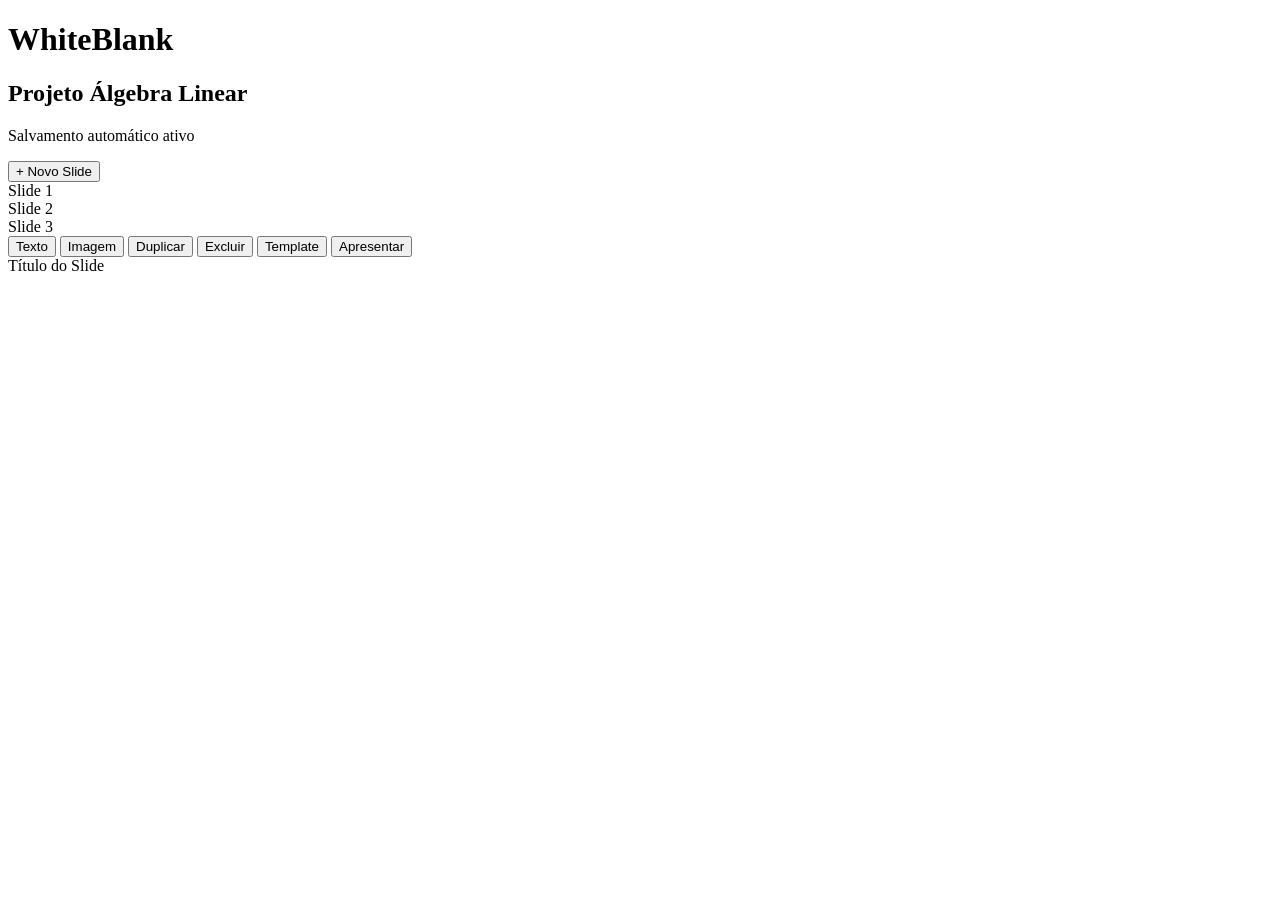
==== templates/projeto.html @ 8b693a0b "Add files via upload" ====
<!DOCTYPE html>
<html lang="pt-br">

<head>

    <meta charset="UTF-8">

    <meta name="viewport"
          content="width=device-width, initial-scale=1.0">

    <title>Projeto - WhiteBlank</title>

    <link rel="stylesheet"
          href="{{ url_for('static', filename='projeto.css') }}">

</head>

<body>

    <!-- TOPO -->

    <header class="topbar">

        <div class="logo-area">

            <h1>WhiteBlank</h1>

        </div>

        <div class="project-info">

            <h2>Projeto Álgebra Linear</h2>

            <p>Salvamento automático ativo</p>

        </div>

    </header>

    <!-- CONTEÚDO -->

    <main class="workspace">

        <!-- PAINEL DE SLIDES -->

        <aside class="slides-panel">

            <button class="new-slide-btn">
                + Novo Slide
            </button>

            <div class="slide-card active">
                Slide 1
            </div>

            <div class="slide-card">
                Slide 2
            </div>

            <div class="slide-card">
                Slide 3
            </div>

        </aside>

        <!-- ÁREA CENTRAL -->

        <section class="editor-container">

            <!-- BARRA DE FERRAMENTAS -->

            <div class="toolbar">

                <button>Texto</button>

                <button>Imagem</button>

                <button>Duplicar</button>

                <button>Excluir</button>

                <button>Template</button>

                <button>Apresentar</button>

            </div>

            <!-- SLIDE -->

            <div class="slide-canvas">

                <div class="guide-x"></div>

                <div class="guide-y"></div>

                <div class="sample-element">

                    Título do Slide

                </div>

            </div>

        </section>

    </main>

</body>

</html>
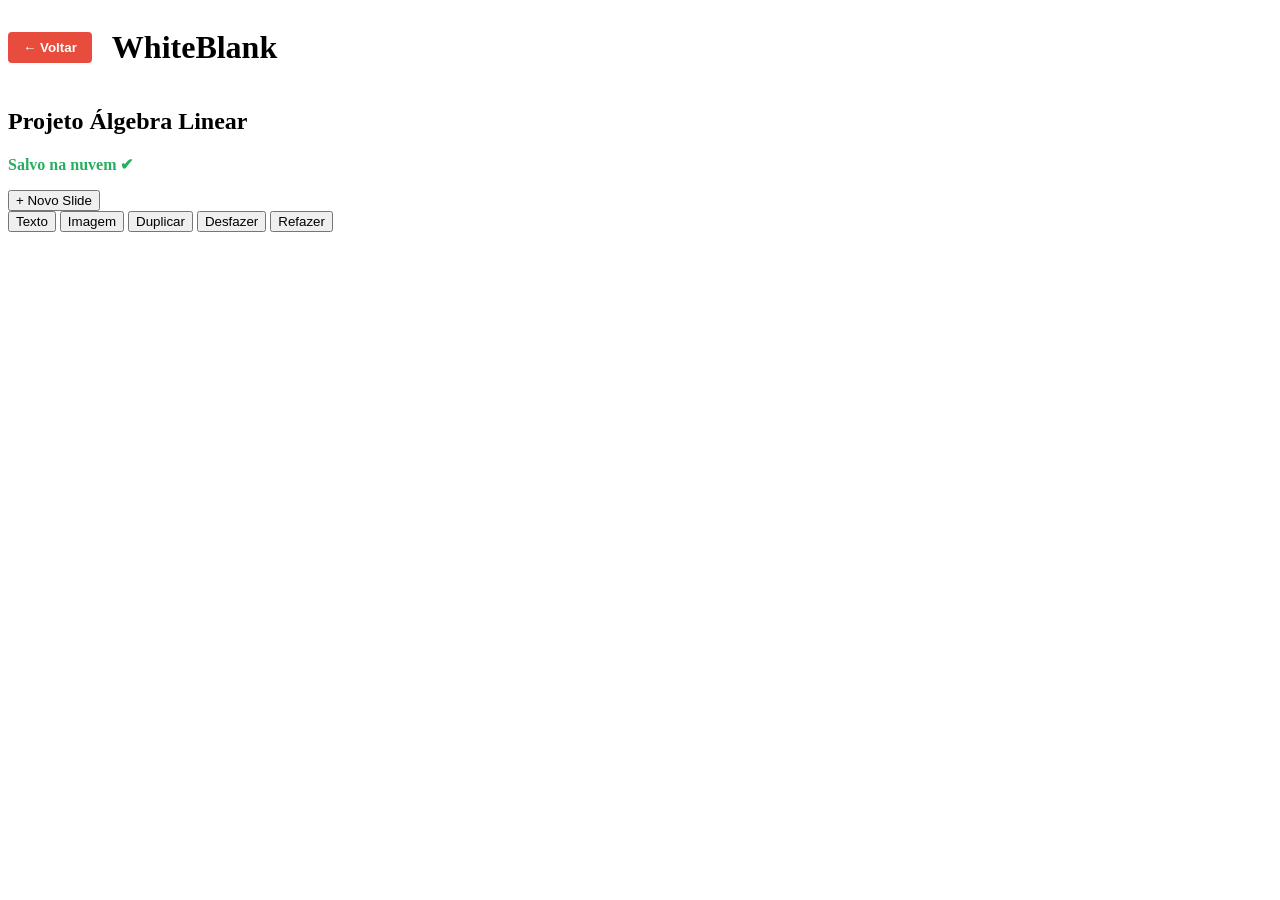
==== commit 8d3fa854: "Add files via upload" ====
--- a/templates/projeto.html
+++ b/templates/projeto.html
@@ -1,110 +1,307 @@
 <!DOCTYPE html>
 <html lang="pt-br">
-
 <head>
-
     <meta charset="UTF-8">
-
-    <meta name="viewport"
-          content="width=device-width, initial-scale=1.0">
-
+    <meta name="viewport" content="width=device-width, initial-scale=1.0">
     <title>Projeto - WhiteBlank</title>
-
-    <link rel="stylesheet"
-          href="{{ url_for('static', filename='projeto.css') }}">
-
+    <link rel="stylesheet" href="{{ url_for('static', filename='projeto.css') }}">
 </head>
-
 <body>
 
-    <!-- TOPO -->
-
     <header class="topbar">
-
-        <div class="logo-area">
-
+        <div class="logo-area" style="display: flex; align-items: center; gap: 20px;">
+            <button type="button" id="btnVoltar" style="background: #e74c3c; color: white; border: none; padding: 8px 15px; border-radius: 4px; cursor: pointer; font-weight: bold;">← Voltar</button>
             <h1>WhiteBlank</h1>
-
         </div>
-
         <div class="project-info">
-
             <h2>Projeto Álgebra Linear</h2>
-
-            <p>Salvamento automático ativo</p>
-
+            <p id="statusSalvo" style="font-weight: bold; color: #27ae60; transition: 0.3s;">Salvo na nuvem ✔</p>
         </div>
-
     </header>
 
-    <!-- CONTEÚDO -->
-
     <main class="workspace">
-
-        <!-- PAINEL DE SLIDES -->
-
-        <aside class="slides-panel">
-
-            <button class="new-slide-btn">
-                + Novo Slide
-            </button>
-
-            <div class="slide-card active">
-                Slide 1
+        <aside class="slides-panel" id="containerSlidesLateral">
+            <button class="new-slide-btn" id="btnNovoSlide">+ Novo Slide</button>
+        </aside>
+
+        <section class="editor-container">
+            <div class="toolbar">
+                <button type="button" id="btnTexto">Texto</button>
+                <input type="file" id="inputImagem" style="display: none;" accept="image/*">
+                <button type="button" id="btnImagem">Imagem</button>
+                <button type="button">Duplicar</button>
+                <button type="button" id="btnDesfazer">Desfazer</button>
+                <button type="button" id="btnRefazer">Refazer</button>
             </div>
 
-            <div class="slide-card">
-                Slide 2
+            <div class="slide-canvas">
+                <div class="slide" id="slideCanvas">
+                    <div class="guide-x"></div>
+                    <div class="guide-y"></div>
+                </div>
             </div>
-
-            <div class="slide-card">
-                Slide 3
-            </div>
-
-        </aside>
-
-        <!-- ÁREA CENTRAL -->
-
-        <section class="editor-container">
-
-            <!-- BARRA DE FERRAMENTAS -->
-
-            <div class="toolbar">
-
-                <button>Texto</button>
-
-                <button>Imagem</button>
-
-                <button>Duplicar</button>
-
-                <button>Excluir</button>
-
-                <button>Template</button>
-
-                <button>Apresentar</button>
-
-            </div>
-
-            <!-- SLIDE -->
-
-            <div class="slide-canvas">
-
-                <div class="guide-x"></div>
-
-                <div class="guide-y"></div>
-
-                <div class="sample-element">
-
-                    Título do Slide
-
-                </div>
-
-            </div>
-
         </section>
-
     </main>
 
+<script>
+const slideCanvas = document.getElementById("slideCanvas");
+const btnTexto = document.getElementById("btnTexto");
+const btnImagem = document.getElementById("btnImagem");
+const inputImagem = document.getElementById("inputImagem");
+const btnDesfazer = document.getElementById("btnDesfazer");
+const btnRefazer = document.getElementById("btnRefazer");
+const btnVoltar = document.getElementById("btnVoltar");
+const btnNovoSlide = document.getElementById("btnNovoSlide");
+const containerSlidesLateral = document.getElementById("containerSlidesLateral");
+const statusSalvo = document.getElementById("statusSalvo");
+
+// ---- SISTEMA DE FEEDBACK DO SALVAMENTO AUTOMÁTICO ----
+function mostrarSalvando() {
+    statusSalvo.innerText = "Salvando as alterações...";
+    statusSalvo.style.color = "#f39c12"; // Cor laranja
+}
+function mostrarSalvo() {
+    statusSalvo.innerText = "Salvo na nuvem ✔";
+    statusSalvo.style.color = "#27ae60"; // Cor verde
+}
+
+btnVoltar.addEventListener("click", () => { window.location.href = "/index"; });
+
+// ---- RENDERIZAR OS SLIDES NA LATERAL ----
+async function atualizarListaDeSlidesLateral() {
+    const response = await fetch("/listar_slides");
+    const dados = await response.json();
+    
+    // Remove os cartões antigos sem apagar o botão "+ Novo Slide"
+    containerSlidesLateral.querySelectorAll(".slide-card").forEach(c => c.remove());
+    
+    dados.slides.forEach(ordem => {
+        const card = document.createElement("div");
+        card.classList.add("slide-card");
+        if (ordem === dados.ativo) card.classList.add("active");
+        
+        // Define o card como 'relative' para o botão ficar ancorado no canto dele
+        card.style.position = "relative";
+        
+        // Texto do slide
+        const textoSlide = document.createElement("span");
+        textoSlide.innerText = `Slide ${ordem}`;
+        card.appendChild(textoSlide);
+        
+        // Botão de Excluir o Slide (agora no final da caixinha)
+        const btnExcluir = document.createElement("button");
+        btnExcluir.innerText = "🗑️"; // Ícone de lixeira
+        btnExcluir.style.position = "absolute";
+        btnExcluir.style.bottom = "8px";  // Fixa na parte de baixo
+        btnExcluir.style.right = "8px";   // Fixa no canto direito
+        btnExcluir.style.background = "transparent";
+        btnExcluir.style.border = "none";
+        btnExcluir.style.cursor = "pointer";
+        btnExcluir.style.fontSize = "14px";
+        btnExcluir.style.opacity = "0.7"; // Deixa um pouco transparente
+        btnExcluir.title = "Excluir Slide";
+        
+        // Efeito visual ao passar o mouse na lixeira
+        btnExcluir.addEventListener("mouseenter", () => btnExcluir.style.opacity = "1");
+        btnExcluir.addEventListener("mouseleave", () => btnExcluir.style.opacity = "0.7");
+        
+        btnExcluir.addEventListener("click", async (e) => {
+            e.stopPropagation(); // Evita clicar no slide acidentalmente
+            if (dados.slides.length <= 1) {
+                alert("O projeto deve ter no mínimo 1 slide.");
+                return;
+            }
+            if (confirm(`Tem certeza que deseja apagar o Slide ${ordem}?`)) {
+                mostrarSalvando();
+                const res = await fetch("/excluir_slide", {
+                    method: "POST",
+                    headers: { "Content-Type": "application/json" },
+                    body: JSON.stringify({ ordem: ordem })
+                });
+                const dadosExclusao = await res.json();
+                if (dadosExclusao.status === "ok") {
+                    await atualizarListaDeSlidesLateral();
+                    
+                    // Atualiza a tela branca central para o slide que assumiu o lugar
+                    const resSel = await fetch("/selecionar_slide", {
+                        method: "POST",
+                        headers: { "Content-Type": "application/json" },
+                        body: JSON.stringify({ ordem: dadosExclusao.ativo })
+                    });
+                    const dadosSlide = await resSel.json();
+                    atualizarInterfaceSlide(dadosSlide.elementos);
+                    mostrarSalvo();
+                }
+            }
+        });
+        
+        card.appendChild(btnExcluir);
+        
+        // Clicar no card carrega o slide
+        card.addEventListener("click", async () => {
+            const res = await fetch("/selecionar_slide", {
+                method: "POST",
+                headers: { "Content-Type": "application/json" },
+                body: JSON.stringify({ ordem: ordem })
+            });
+            const dadosSlide = await res.json();
+            if (dadosSlide.status === "ok") {
+                atualizarInterfaceSlide(dadosSlide.elementos);
+                containerSlidesLateral.querySelectorAll(".slide-card").forEach(c => c.classList.remove("active"));
+                card.classList.add("active");
+            }
+        });
+        containerSlidesLateral.appendChild(card);
+    });
+}
+
+
+btnNovoSlide.addEventListener("click", async () => {
+    mostrarSalvando();
+    const response = await fetch("/adicionar_slide", { method: "POST" });
+    const dados = await response.json();
+    if (dados.status === "ok") {
+        await atualizarListaDeSlidesLateral();
+        atualizarInterfaceSlide([]);
+        mostrarSalvo();
+    }
+});
+
+function atualizarInterfaceSlide(elementos) {
+    slideCanvas.querySelectorAll(".texto-elemento, .imagem-elemento").forEach(el => el.remove());
+
+    elementos.forEach(el => {
+        if (el.tipo === "texto") {
+            const novoTexto = document.createElement("div");
+            novoTexto.classList.add("texto-elemento");
+            novoTexto.contentEditable = true;
+            novoTexto.innerText = el.conteudo;
+            
+            novoTexto.style.position = "absolute";
+            novoTexto.style.width = el.largura + "px";
+            novoTexto.style.height = el.altura + "px";
+            novoTexto.style.left = el.x + "px";
+            novoTexto.style.top = el.y + "px";
+
+            novoTexto.addEventListener("blur", async () => {
+                mostrarSalvando();
+                await fetch("/atualizar_elemento", {
+                    method: "POST",
+                    headers: { "Content-Type": "application/json" },
+                    body: JSON.stringify({ id: el.id, conteudo: novoTexto.innerText })
+                });
+                mostrarSalvo();
+            });
+
+            slideCanvas.appendChild(novoTexto);
+            associarArrasto(novoTexto, el.id);
+            
+        } else if (el.tipo === "imagem") {
+            const novaImg = document.createElement("img");
+            novaImg.classList.add("imagem-elemento");
+            novaImg.src = el.conteudo; 
+            novaImg.draggable = false;
+            
+            novaImg.style.position = "absolute";
+            novaImg.style.width = el.largura + "px";
+            novaImg.style.height = el.altura + "px";
+            novaImg.style.left = el.x + "px";
+            novaImg.style.top = el.y + "px";
+            
+            slideCanvas.appendChild(novaImg);
+            associarArrasto(novaImg, el.id);
+        }
+    });
+}
+
+btnTexto.addEventListener("click", async () => {
+    mostrarSalvando();
+    const response = await fetch("/criar_texto", { method: "POST" });
+    const dados = await response.json();
+    if (dados.status === "ok") atualizarInterfaceSlide(dados.elementos);
+    mostrarSalvo();
+});
+
+btnImagem.addEventListener("click", () => { inputImagem.click(); });
+inputImagem.addEventListener("change", async (e) => {
+    if (e.target.files.length === 0) return;
+    mostrarSalvando();
+    const formData = new FormData();
+    formData.append("imagem", e.target.files[0]);
+
+    const response = await fetch("/criar_imagem", { method: "POST", body: formData });
+    const dados = await response.json();
+    if (dados.status === "ok") {
+        atualizarInterfaceSlide(dados.elementos);
+        inputImagem.value = ""; 
+    }
+    mostrarSalvo();
+});
+
+btnDesfazer.addEventListener("click", async () => {
+    mostrarSalvando();
+    const response = await fetch("/desfazer", { method: "POST" });
+    const dados = await response.json();
+    if (dados.status === "ok") atualizarInterfaceSlide(dados.elementos);
+    mostrarSalvo();
+});
+btnRefazer.addEventListener("click", async () => {
+    mostrarSalvando();
+    const response = await fetch("/refazer", { method: "POST" });
+    const dados = await response.json();
+    if (dados.status === "ok") atualizarInterfaceSlide(dados.elementos);
+    mostrarSalvo();
+});
+
+
+// ---- NOVO SISTEMA CORRIGIDO DE ARRASTO GLOBAL ----
+let elementoArrastado = null;
+let idArrastado = null;
+let offsetX = 0;
+let offsetY = 0;
+
+document.addEventListener("mousemove", (e) => {
+    if (!elementoArrastado) return;
+    const rect = slideCanvas.getBoundingClientRect();
+    elementoArrastado.style.left = (e.clientX - rect.left - offsetX) + "px";
+    elementoArrastado.style.top = (e.clientY - rect.top - offsetY) + "px";
+});
+
+document.addEventListener("mouseup", async () => {
+    if (!elementoArrastado) return;
+    
+    const el = elementoArrastado;
+    const id = idArrastado;
+    
+    // Solta o elemento
+    elementoArrastado = null;
+    idArrastado = null;
+
+    // Dispara o salvamento no banco assim que terminar de arrastar na tela branca!
+    mostrarSalvando();
+    await fetch("/atualizar_elemento", {
+        method: "POST",
+        headers: { "Content-Type": "application/json" },
+        body: JSON.stringify({
+            id: id,
+            x: parseInt(el.style.left) || 0,
+            y: parseInt(el.style.top) || 0
+        })
+    });
+    mostrarSalvo();
+});
+
+function associarArrasto(elemento, idBackend) {
+    elemento.addEventListener("mousedown", (e) => {
+        if (elemento.contentEditable === "true" && document.activeElement === elemento) return;
+        elementoArrastado = elemento;
+        idArrastado = idBackend;
+        offsetX = e.offsetX;
+        offsetY = e.offsetY;
+    });
+}
+
+atualizarListaDeSlidesLateral();
+</script>
 </body>
-
-</html>+</html>
